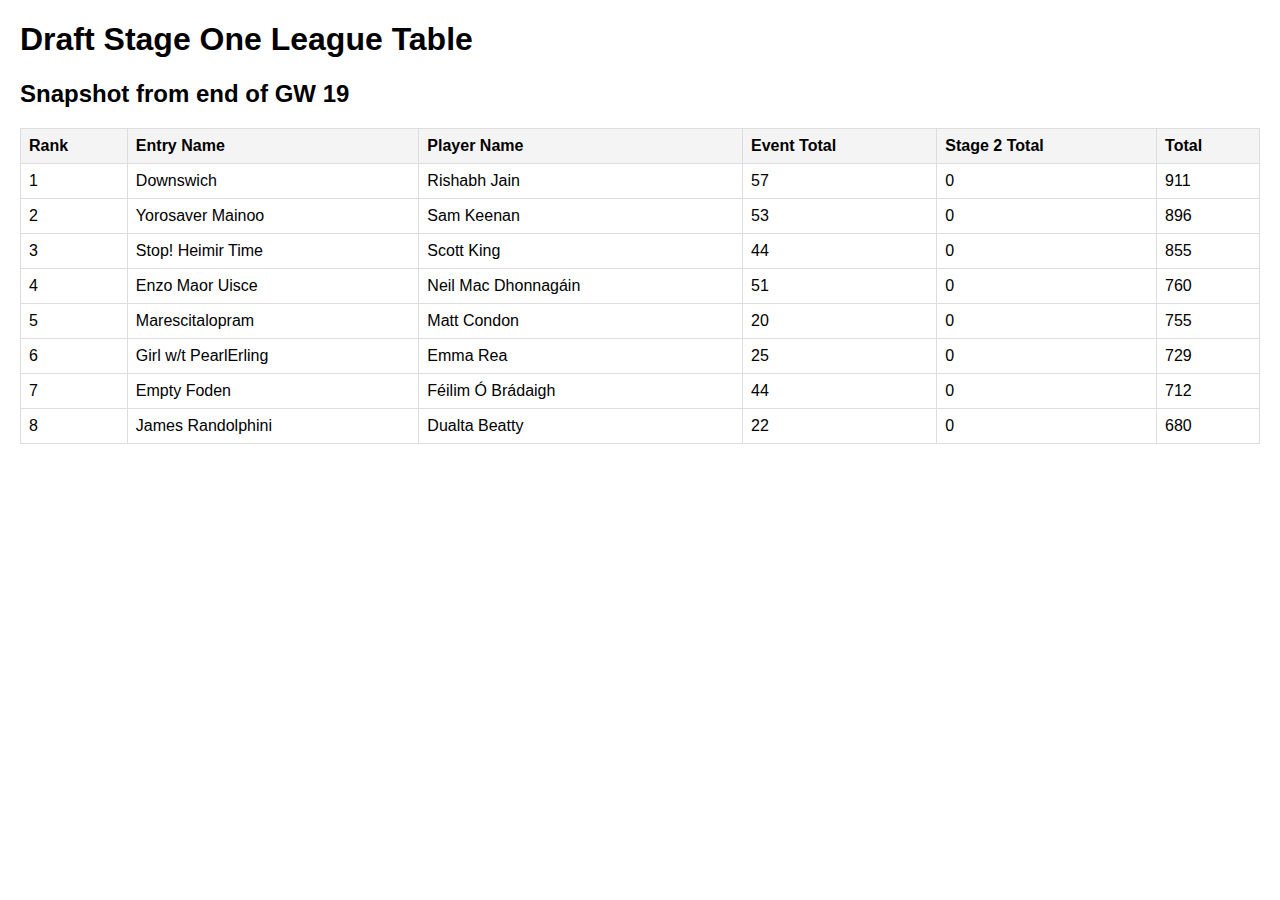
==== ui/stage-1/index.html @ b69776cb "ui: add stage-one table" ====
<!DOCTYPE html>
<html lang="en">
<head>
    <meta charset="UTF-8">
    <meta name="viewport" content="width=device-width, initial-scale=1.0">
    <title>Stage One League Table</title>
    <style>
        body {
            font-family: Arial, sans-serif;
            margin: 20px;
        }
        table {
            border-collapse: collapse;
            width: 100%;
        }
        th, td {
            border: 1px solid #ddd;
            padding: 8px;
        }
        th {
            background-color: #f4f4f4;
            text-align: left;
        }
    </style>

    <script>
        const filePath = '../../data/view/stage-one-league-table.json';
    </script>
</head>
<body>
    <h1>Draft Stage One League Table</h1>
    <h2>Snapshot from end of GW 19</h2>
    <table id="leagueTable">
        <thead>
            <tr>
                <th>Rank</th>
                <th>Entry Name</th>
                <th>Player Name</th>
                <th>Event Total</th>
                <th>Stage 2 Total</th>
                <th>Total</th>
            </tr>
        </thead>
        <tbody>
            <!-- Rows will be populated by JavaScript -->
        </tbody>
    </table>

    <script src="../script.js"></script>
</body>
</html>
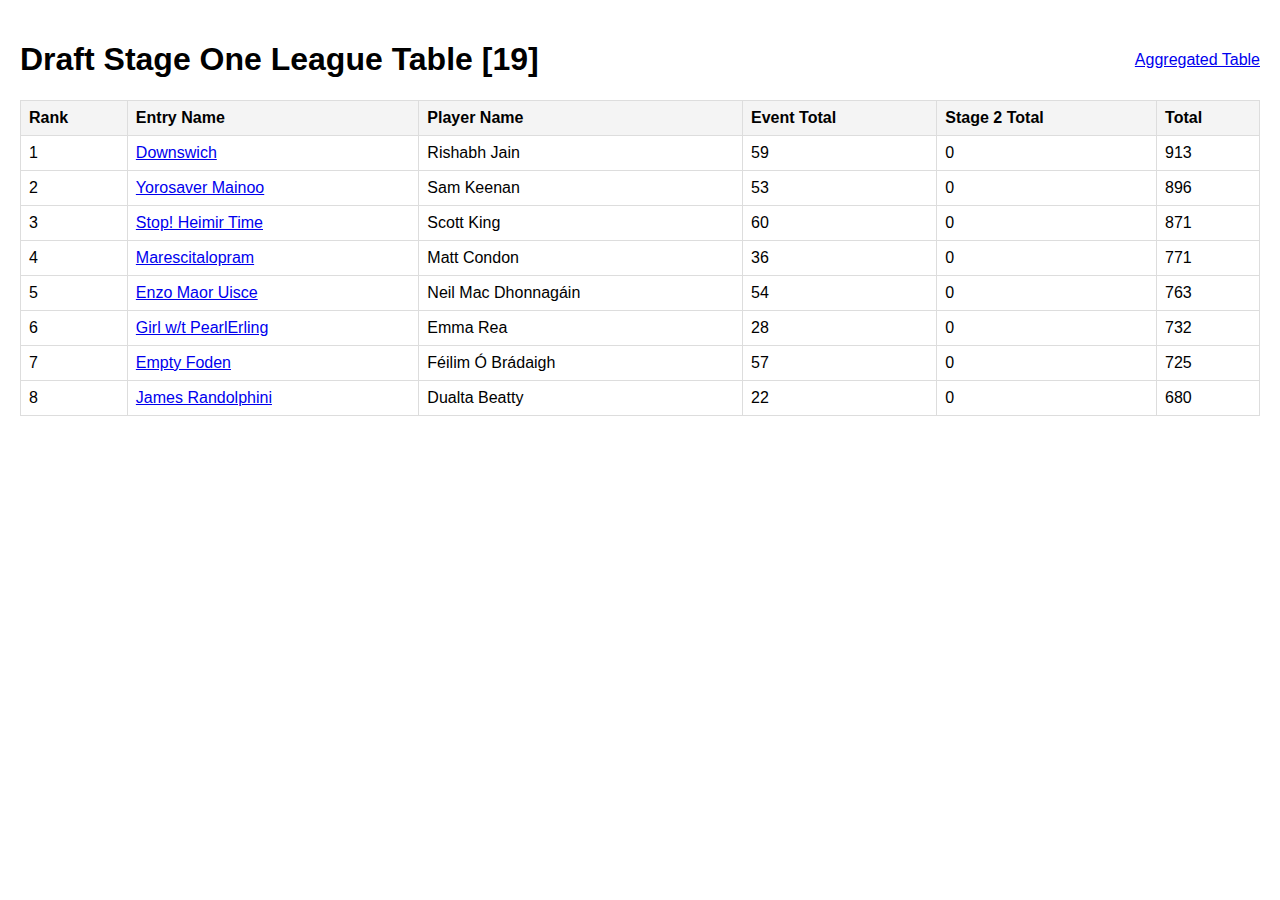
==== commit cf12721e: "feat: add team urls and event status" ====
--- a/ui/stage-1/index.html
+++ b/ui/stage-1/index.html
@@ -28,8 +28,10 @@
     </script>
 </head>
 <body>
-    <h1>Draft Stage One League Table</h1>
-    <h2>Snapshot from end of GW 19</h2>
+    <div style="display: flex; justify-content: space-between; align-items: center;">
+        <h1>Draft Stage One League Table <span id="event"></span></h1>
+        <a href="../index.html">Aggregated Table</a>
+    </div>
     <table id="leagueTable">
         <thead>
             <tr>
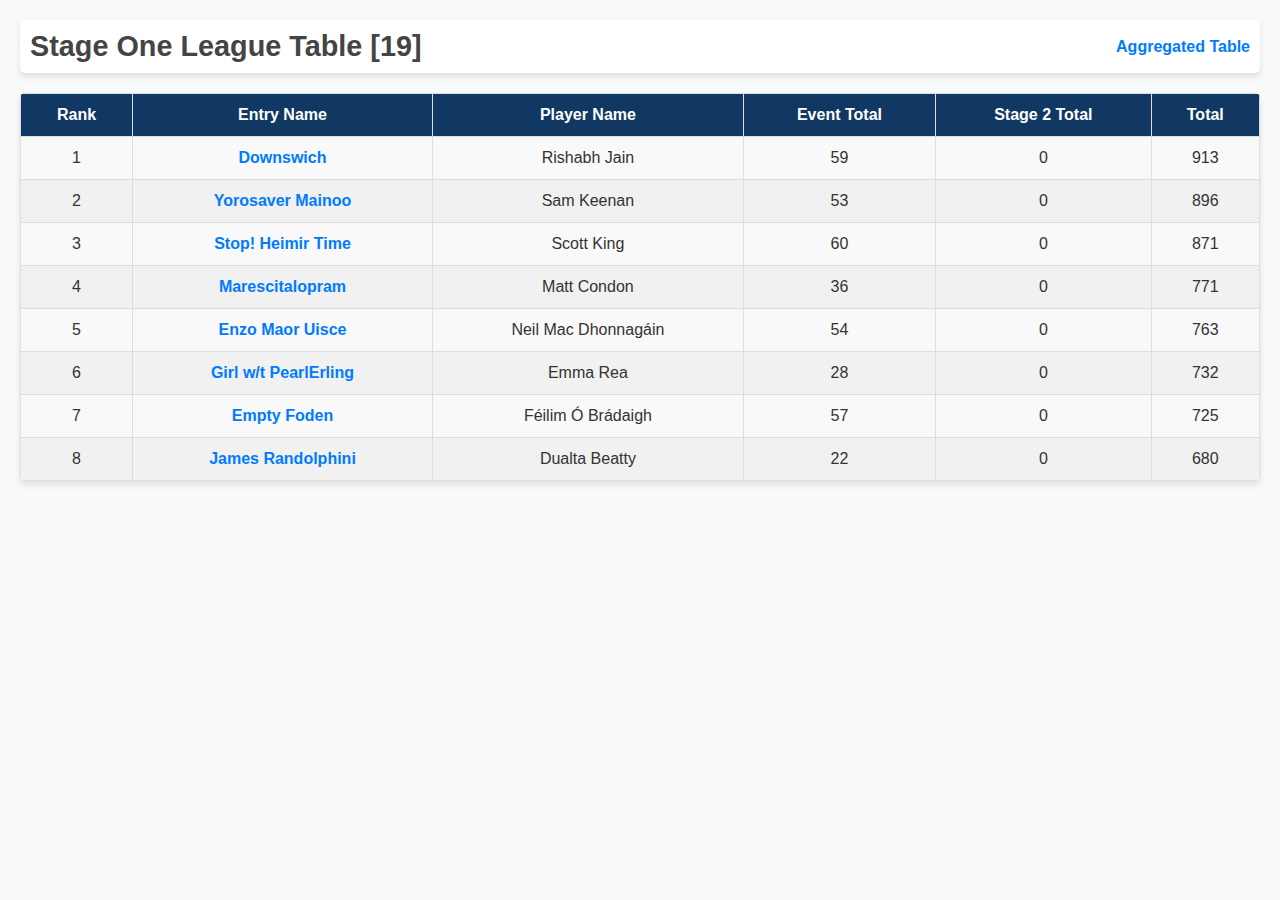
==== commit 376c7639: "ui: split css and html files, minor style + json by gw changes" ====
--- a/ui/stage-1/index.html
+++ b/ui/stage-1/index.html
@@ -4,32 +4,15 @@
     <meta charset="UTF-8">
     <meta name="viewport" content="width=device-width, initial-scale=1.0">
     <title>Stage One League Table</title>
-    <style>
-        body {
-            font-family: Arial, sans-serif;
-            margin: 20px;
-        }
-        table {
-            border-collapse: collapse;
-            width: 100%;
-        }
-        th, td {
-            border: 1px solid #ddd;
-            padding: 8px;
-        }
-        th {
-            background-color: #f4f4f4;
-            text-align: left;
-        }
-    </style>
+    <link rel="stylesheet" href="../styles.css">
 
     <script>
         const filePath = '../../data/view/stage-one-league-table.json';
     </script>
 </head>
 <body>
-    <div style="display: flex; justify-content: space-between; align-items: center;">
-        <h1>Draft Stage One League Table <span id="event"></span></h1>
+    <div class="header-container">
+        <h1>Stage One League Table <span id="event"></span></h1>
         <a href="../index.html">Aggregated Table</a>
     </div>
     <table id="leagueTable">
--- a/ui/styles.css
+++ b/ui/styles.css
@@ -0,0 +1,75 @@
+/* styles.css */
+body {
+    font-family: 'Arial', sans-serif;
+    background-color: #f8f9fa;
+    margin: 20px;
+    color: #333;
+}
+
+h1 {
+    margin: 0;
+    font-size: 1.8em;
+    color: #444;
+}
+
+a {
+    text-decoration: none;
+    color: #007bff;
+    font-weight: bold;
+}
+
+a:hover {
+    text-decoration: underline;
+}
+
+.header-container {
+    display: flex;
+    justify-content: space-between;
+    align-items: center;
+    margin-bottom: 20px;
+    padding: 10px;
+    background-color: #ffffff;
+    box-shadow: 0 4px 6px rgba(0, 0, 0, 0.1);
+    border-radius: 5px;
+}
+
+table {
+    border-collapse: collapse;
+    width: 100%;
+    margin-top: 10px;
+    background-color: #ffffff;
+    box-shadow: 0 4px 6px rgba(0, 0, 0, 0.1);
+    border-radius: 5px;
+    overflow: hidden;
+}
+
+th, td {
+    border: 1px solid #ddd;
+    padding: 12px;
+    text-align: center;
+}
+
+th {
+    background-color: #103862;
+    color: white;
+    font-weight: bold;
+}
+
+td {
+    background-color: #f9f9f9;
+}
+
+tr:nth-child(even) td {
+    background-color: #f1f1f1;
+}
+
+tr:hover td {
+    background-color: #e2e6ea;
+}
+
+.footer {
+    margin-top: 20px;
+    text-align: center;
+    font-size: 0.9em;
+    color: #666;
+}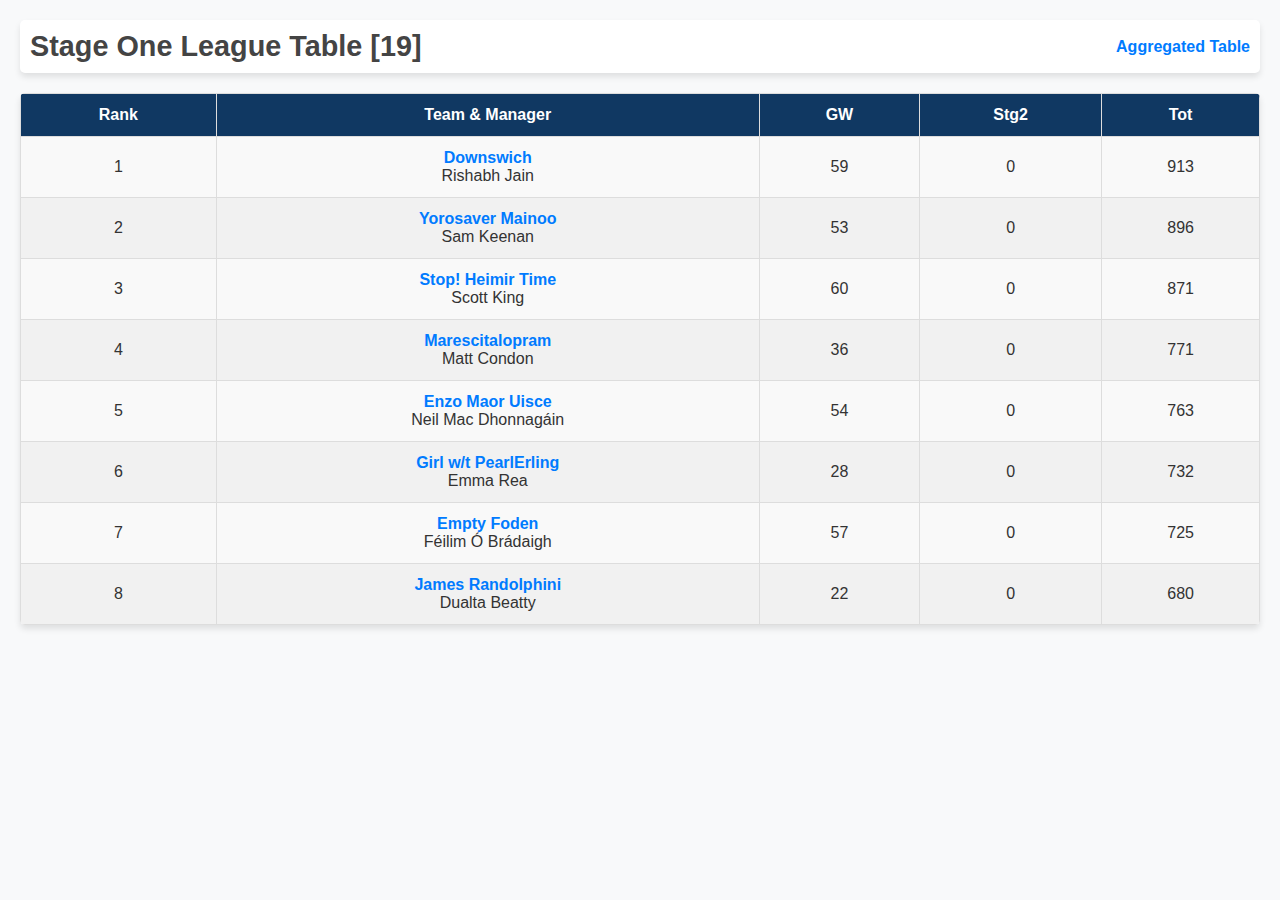
==== commit f25f62c0: "ui: add darkmode" ====
--- a/ui/stage-1/index.html
+++ b/ui/stage-1/index.html
@@ -19,11 +19,10 @@
         <thead>
             <tr>
                 <th>Rank</th>
-                <th>Entry Name</th>
-                <th>Player Name</th>
-                <th>Event Total</th>
-                <th>Stage 2 Total</th>
-                <th>Total</th>
+                <th>Team & Manager</th>
+                <th>GW</th>
+                <th>Stg2</th>
+                <th>Tot</th>
             </tr>
         </thead>
         <tbody>
--- a/ui/styles.css
+++ b/ui/styles.css
@@ -1,4 +1,4 @@
-/* styles.css */
+/* Default (Light Mode) Styles */
 body {
     font-family: 'Arial', sans-serif;
     background-color: #f8f9fa;
@@ -72,4 +72,56 @@
     text-align: center;
     font-size: 0.9em;
     color: #666;
+}
+
+/* Dark Mode Styles */
+@media (prefers-color-scheme: dark) {
+    body {
+        background-color: #121212;
+        color: #e0e0e0;
+    }
+
+    h1 {
+        color: #ffffff;
+    }
+
+    a {
+        color: #1e90ff;
+    }
+
+    a:hover {
+        text-decoration: underline;
+        color: #63b8ff;
+    }
+
+    .header-container {
+        background-color: #1f1f1f;
+        box-shadow: 0 4px 6px rgba(0, 0, 0, 0.5);
+    }
+
+    table {
+        background-color: #1f1f1f;
+        box-shadow: 0 4px 6px rgba(0, 0, 0, 0.5);
+    }
+
+    th {
+        background-color: #28527a;
+        color: #ffffff;
+    }
+
+    td {
+        background-color: #262626;
+    }
+
+    tr:nth-child(even) td {
+        background-color: #2c2c2c;
+    }
+
+    tr:hover td {
+        background-color: #333333;
+    }
+
+    .footer {
+        color: #a9a9a9;
+    }
 }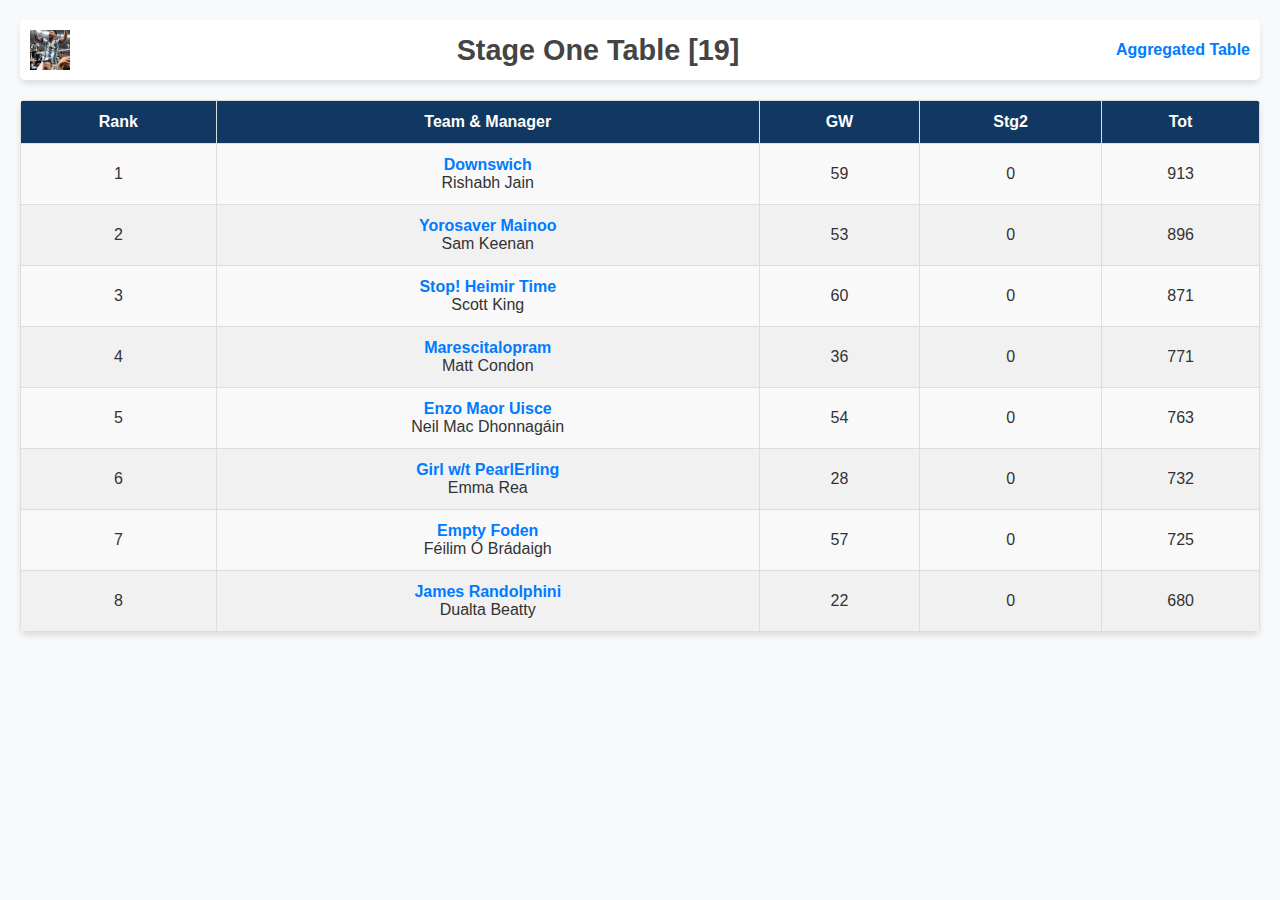
==== commit 247ad4b2: "ui: add logo" ====
--- a/ui/stage-1/index.html
+++ b/ui/stage-1/index.html
@@ -12,8 +12,9 @@
 </head>
 <body>
     <div class="header-container">
-        <h1>Stage One League Table <span id="event"></span></h1>
-        <a href="../index.html">Aggregated Table</a>
+        <img src="../logo.jpeg" alt="Page Logo" class="logo">
+        <h1>Stage One Table <span id="event"></span></h1>
+        <a href="..">Aggregated Table</a>
     </div>
     <table id="leagueTable">
         <thead>
--- a/ui/styles.css
+++ b/ui/styles.css
@@ -1,3 +1,10 @@
+.logo {
+    height: 40px;
+    width: auto; 
+    margin-right: 10px;
+    display: inline-block;
+}
+
 /* Default (Light Mode) Styles */
 body {
     font-family: 'Arial', sans-serif;
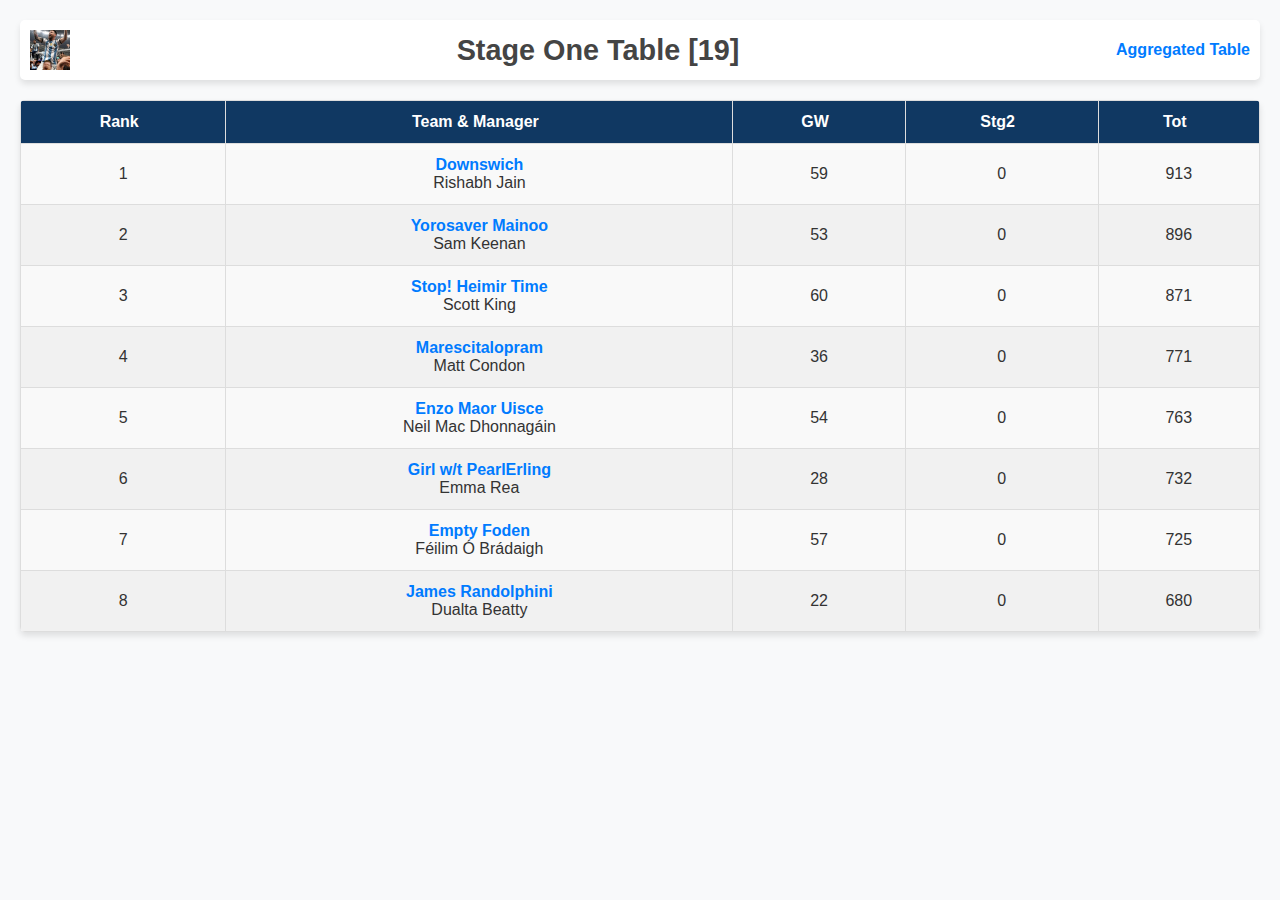
==== commit ab36de19: "ui: add sorting by column" ====
--- a/ui/stage-1/index.html
+++ b/ui/stage-1/index.html
@@ -5,6 +5,7 @@
     <meta name="viewport" content="width=device-width, initial-scale=1.0">
     <title>Stage One League Table</title>
     <link rel="stylesheet" href="../styles.css">
+    <link rel="icon" type="image/jpeg" href="../logo.jpeg">
 
     <script>
         const filePath = '../../data/view/stage-one-league-table.json';
@@ -19,11 +20,11 @@
     <table id="leagueTable">
         <thead>
             <tr>
-                <th>Rank</th>
+                <th onclick="sortTable(0)">Rank<span class="sort-indicator"></span></th>
                 <th>Team & Manager</th>
-                <th>GW</th>
-                <th>Stg2</th>
-                <th>Tot</th>
+                <th onclick="sortTable(2)">GW<span class="sort-indicator"></span></th>
+                <th onclick="sortTable(3)">Stg2<span class="sort-indicator"></span></th>
+                <th onclick="sortTable(4)">Tot<span class="sort-indicator"></span></th>
             </tr>
         </thead>
         <tbody>
--- a/ui/styles.css
+++ b/ui/styles.css
@@ -56,11 +56,33 @@
     text-align: center;
 }
 
+
 th {
+    cursor: pointer;
+    user-select: none;
+    padding-right: 20px; /* Space for the sort indicator */
+    position: relative;
     background-color: #103862;
     color: white;
     font-weight: bold;
 }
+
+.sort-indicator {
+    font-size: 0.8em;
+    position: absolute;
+    right: 5px;
+    top: 50%;
+    transform: translateY(-50%);
+}
+
+th.sorted-asc .sort-indicator::after {
+    content: "▲"; /* Up arrow */
+}
+
+th.sorted-desc .sort-indicator::after {
+    content: "▼"; /* Down arrow */
+}
+
 
 td {
     background-color: #f9f9f9;
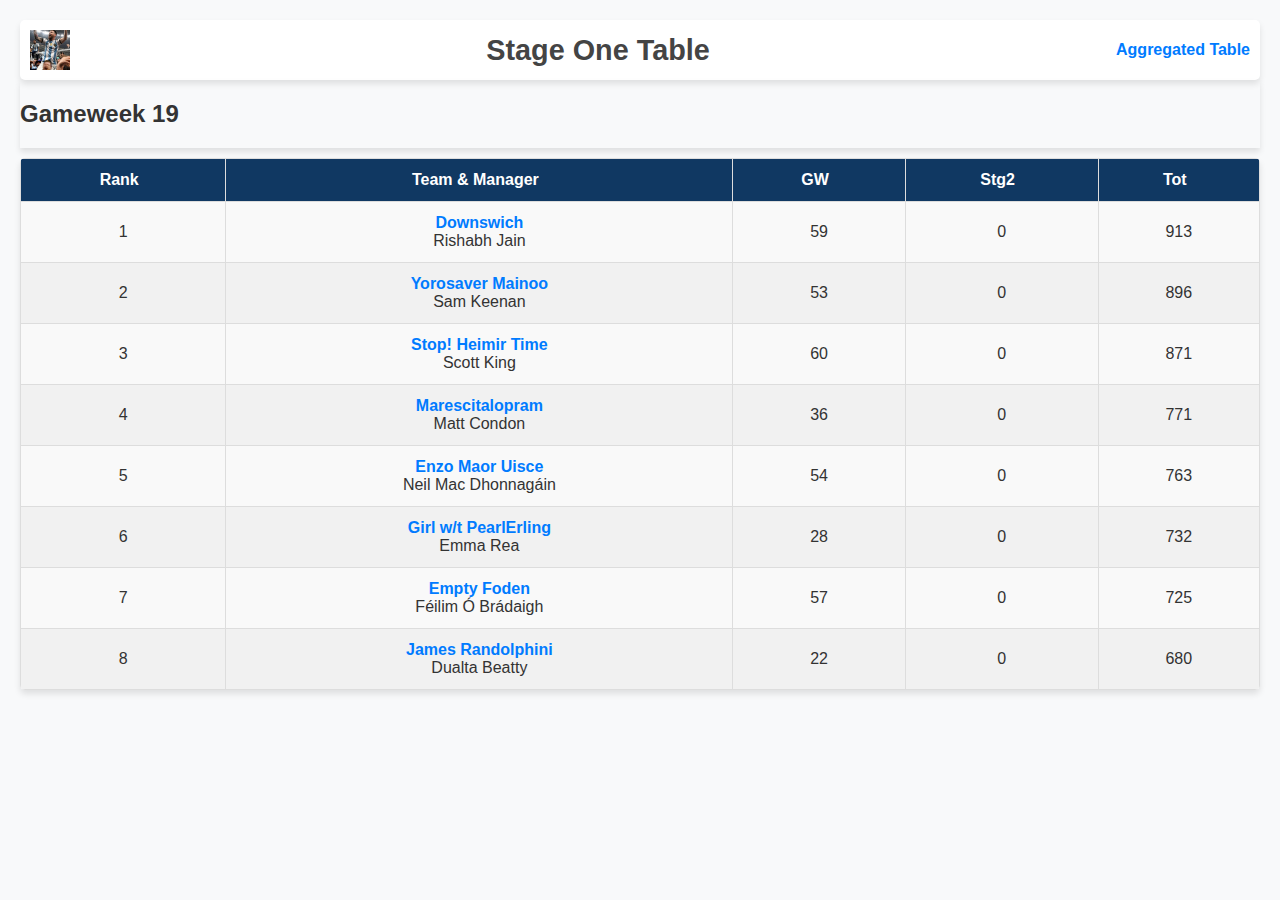
==== commit 72519a60: "ui: add navigation by gameweek" ====
--- a/ui/stage-1/index.html
+++ b/ui/stage-1/index.html
@@ -14,8 +14,11 @@
 <body>
     <div class="header-container">
         <img src="../logo.jpeg" alt="Page Logo" class="logo">
-        <h1>Stage One Table <span id="event"></span></h1>
+        <h1>Stage One Table</h1>
         <a href="..">Aggregated Table</a>
+    </div>
+    <div id="navigation">
+        <h2 id="event"></h2>
     </div>
     <table id="leagueTable">
         <thead>
--- a/ui/styles.css
+++ b/ui/styles.css
@@ -33,7 +33,6 @@
     display: flex;
     justify-content: space-between;
     align-items: center;
-    margin-bottom: 20px;
     padding: 10px;
     background-color: #ffffff;
     box-shadow: 0 4px 6px rgba(0, 0, 0, 0.1);
@@ -103,6 +102,24 @@
     color: #666;
 }
 
+#navigation {
+    display: flex;
+    justify-content: flex-start;
+    align-items: center;
+    box-shadow: 0 4px 6px rgba(0, 0, 0, 0.1);
+}
+
+#navButton {
+    margin: 10px;
+    padding: 8px 16px;
+    font-size: 14px;
+    cursor: pointer;
+}
+
+#navButton:hover {
+    background-color: #3996f9;
+}
+
 /* Dark Mode Styles */
 @media (prefers-color-scheme: dark) {
     body {
